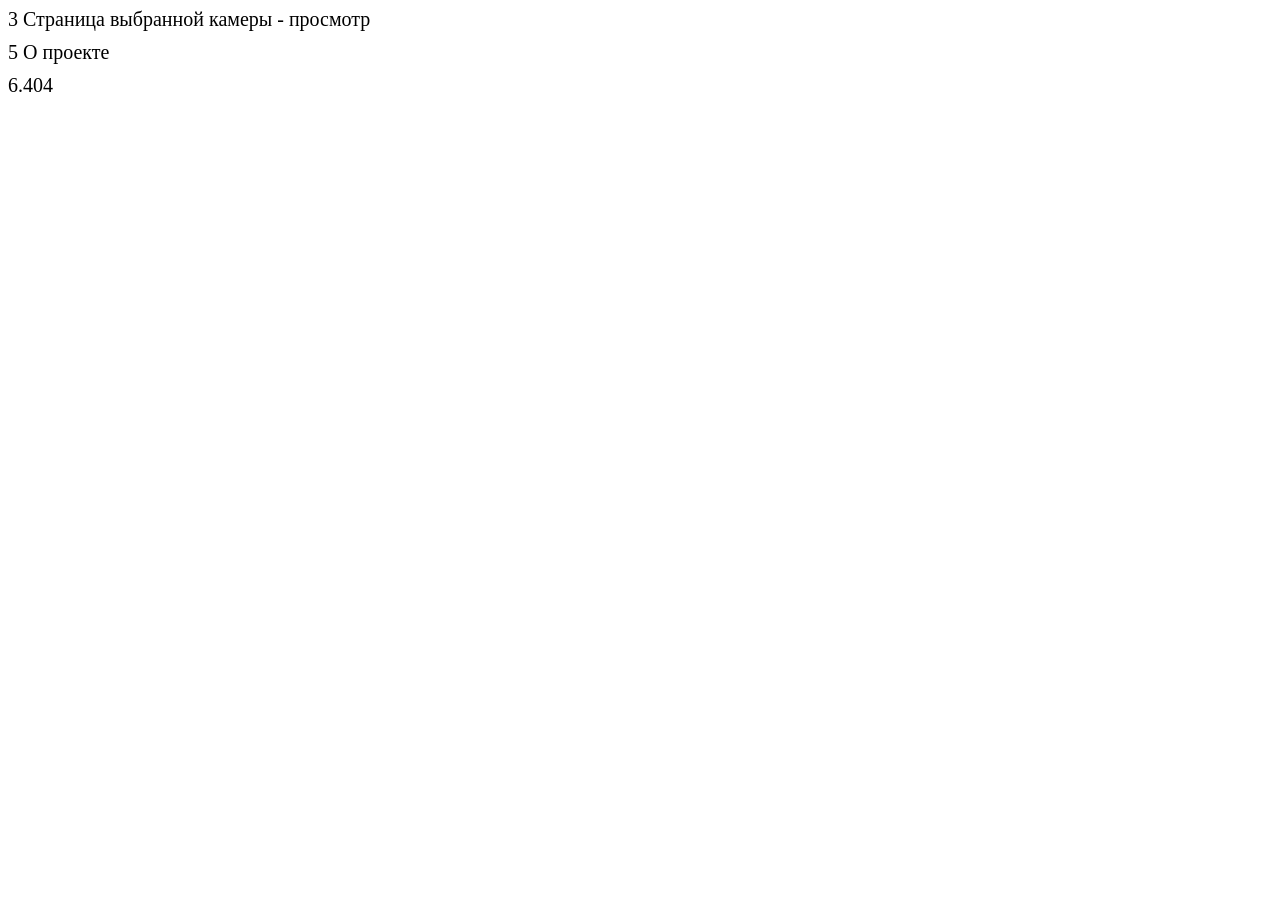
==== index.html @ 73a0d52f "13.09" ====
<!DOCTYPE html>
<html lang="en">

<head>
    <meta charset="UTF-8">
    <meta http-equiv="X-UA-Compatible" content="IE=edge">
    <meta name="viewport" content="width=device-width, initial-scale=1.0">
    <title>Document</title>
    <style>
        div{
            display: flex;
            flex-direction: column;
        }
        a{
            font-size: 20px;
            color: black;
            text-decoration: none;
            padding-bottom: 10px;
        }
        a:hover{
            text-decoration: underline;
        }
    </style>
</head>

<body>
    <div>
        <a href="3 Страница выбранной камеры - просмотр/index.html">3 Страница выбранной камеры - просмотр</a>
        <a href="О проекте/index.html">5 О проекте</a>
        <a href="404/index.html">6.404</a>
    </div>
</body>

</html>
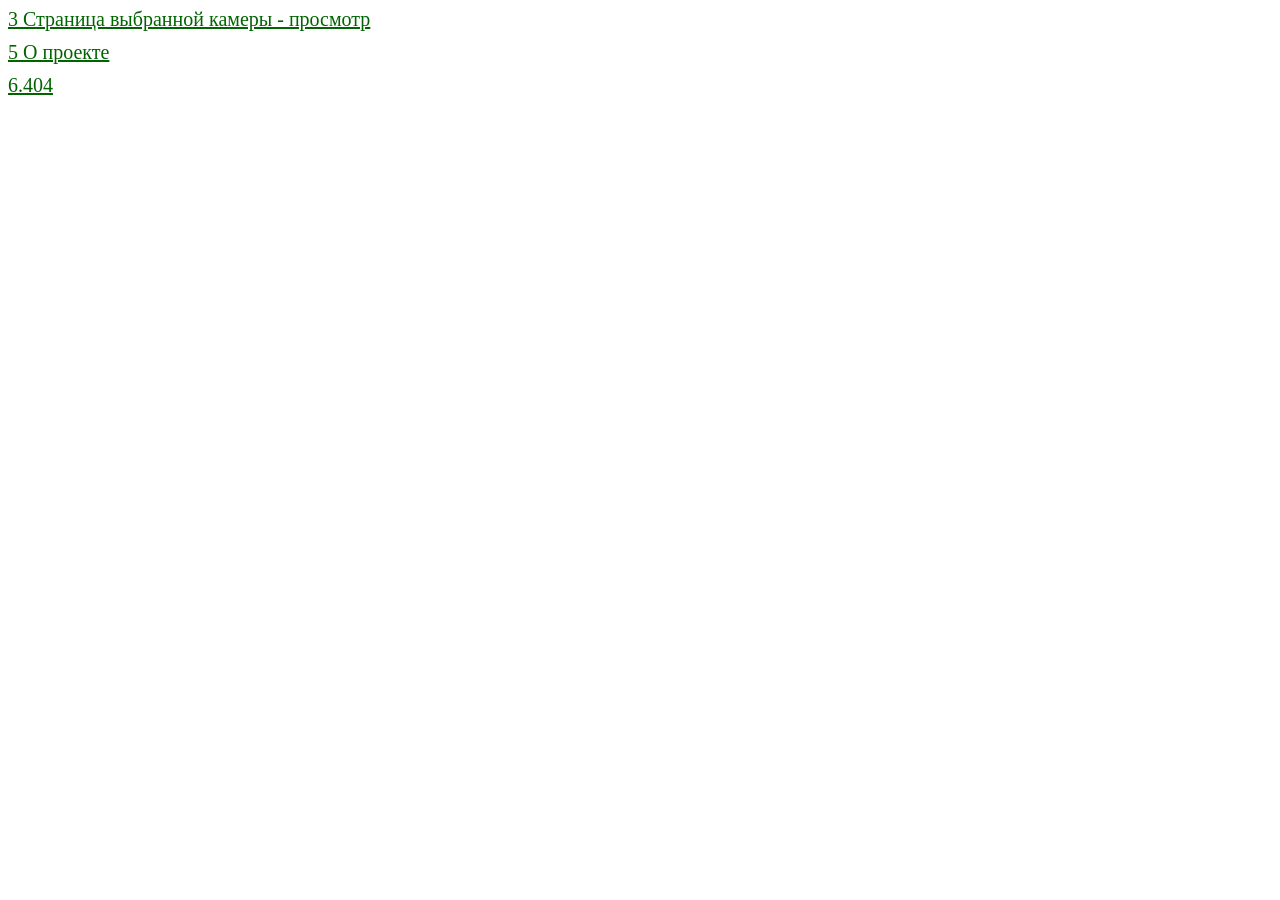
==== commit 4a0f1fe4: "color" ====
--- a/index.html
+++ b/index.html
@@ -13,8 +13,7 @@
         }
         a{
             font-size: 20px;
-            color: black;
-            text-decoration: none;
+            color: darkgreen;
             padding-bottom: 10px;
         }
         a:hover{
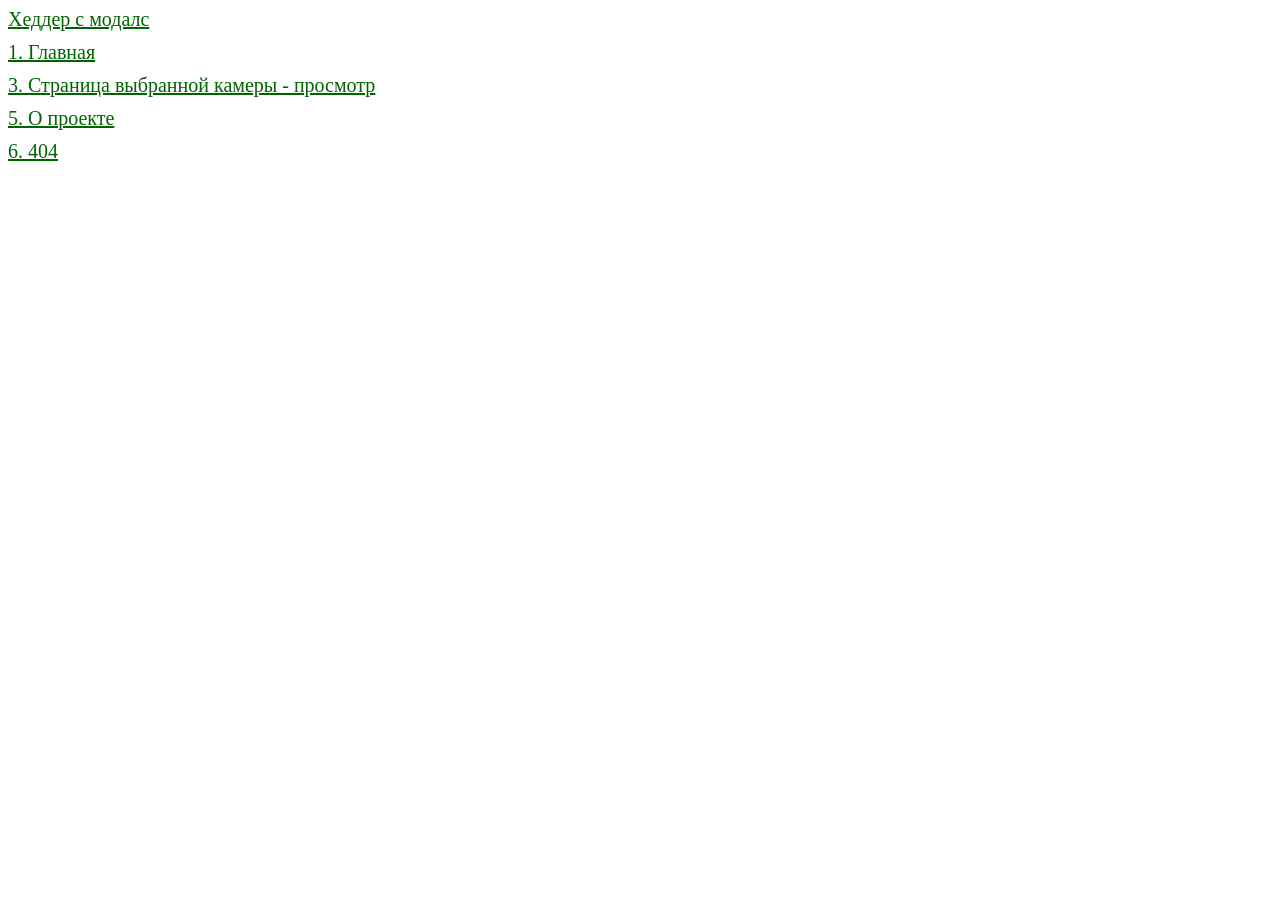
==== commit 746f401d: "14.09" ====
--- a/index.html
+++ b/index.html
@@ -24,9 +24,11 @@
 
 <body>
     <div>
-        <a href="3 Страница выбранной камеры - просмотр/index.html">3 Страница выбранной камеры - просмотр</a>
-        <a href="О проекте/index.html">5 О проекте</a>
-        <a href="404/index.html">6.404</a>
+        <a href="header with modals/index1.html">Хеддер с модалс</a>
+        <a href="â½áó¡á´ ßÔÓá¡¿µá/index.html">1. Главная</a>
+        <a href="3 Страница выбранной камеры - просмотр/index.html">3. Страница выбранной камеры - просмотр</a>
+        <a href="О проекте/index.html">5. О проекте</a>
+        <a href="404/index.html">6. 404</a>
     </div>
 </body>
 
